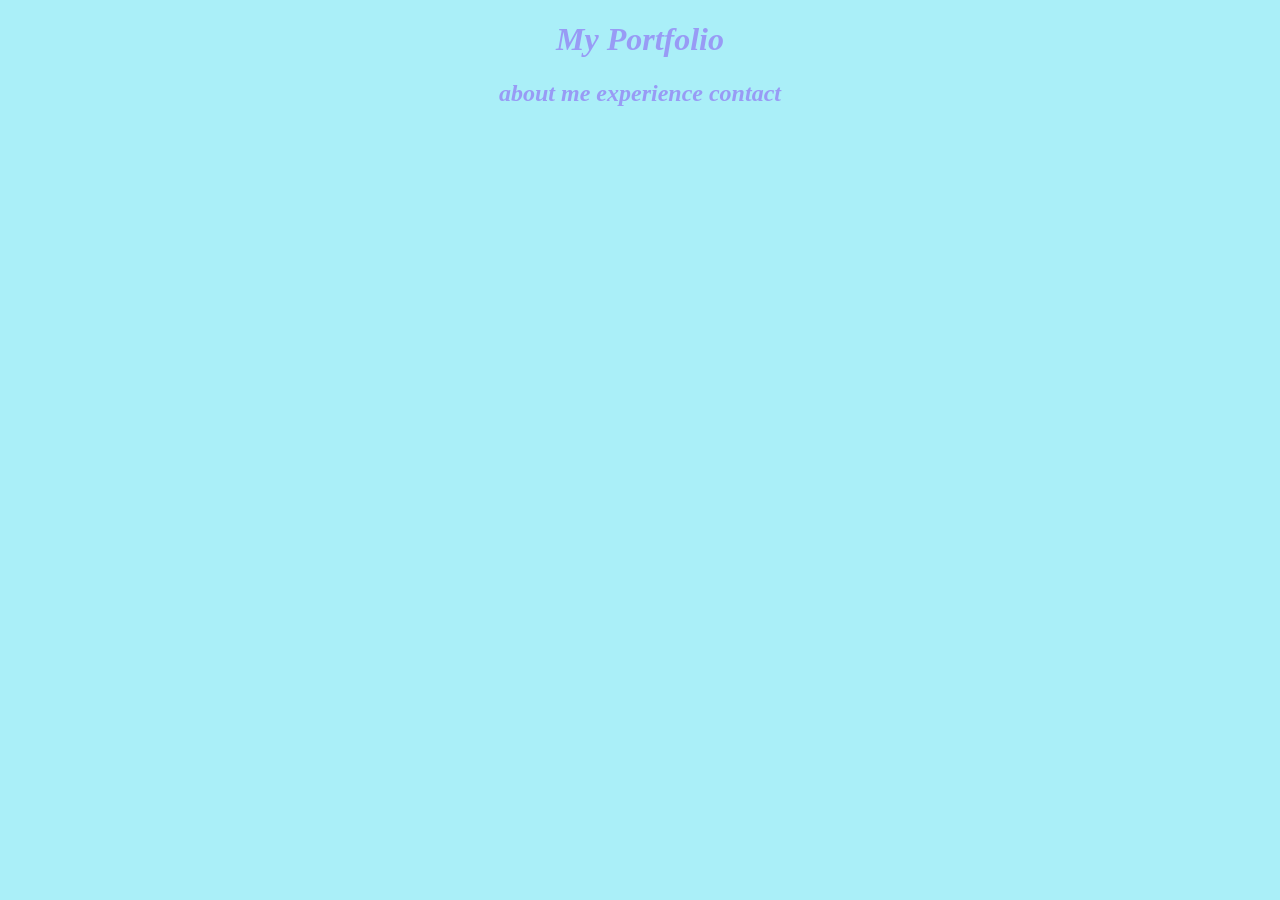
==== index.html @ f10c365f "add header" ====
<!doctype html>
<html lang="en">
  <head>
    <meta charset="UTF-8" />
    <meta name="viewport" content="width=device-width, initial-scale=1.0" />
    <link rel="stylesheet" href="style_port.css" />
    <title>My Portfolio</title>
  </head>
  <body style="background-color: rgb(170, 239, 248)">
    <h1 class="header">My Portfolio</h1>
    <h2 class="header">
      <div>about me experience contact</div>
    </h2>
  </body>
</html>
---- style_port.css ----
.header{
    text-align: center;
    color:rgb(152, 155, 245);
    
    font-style: italic;
}
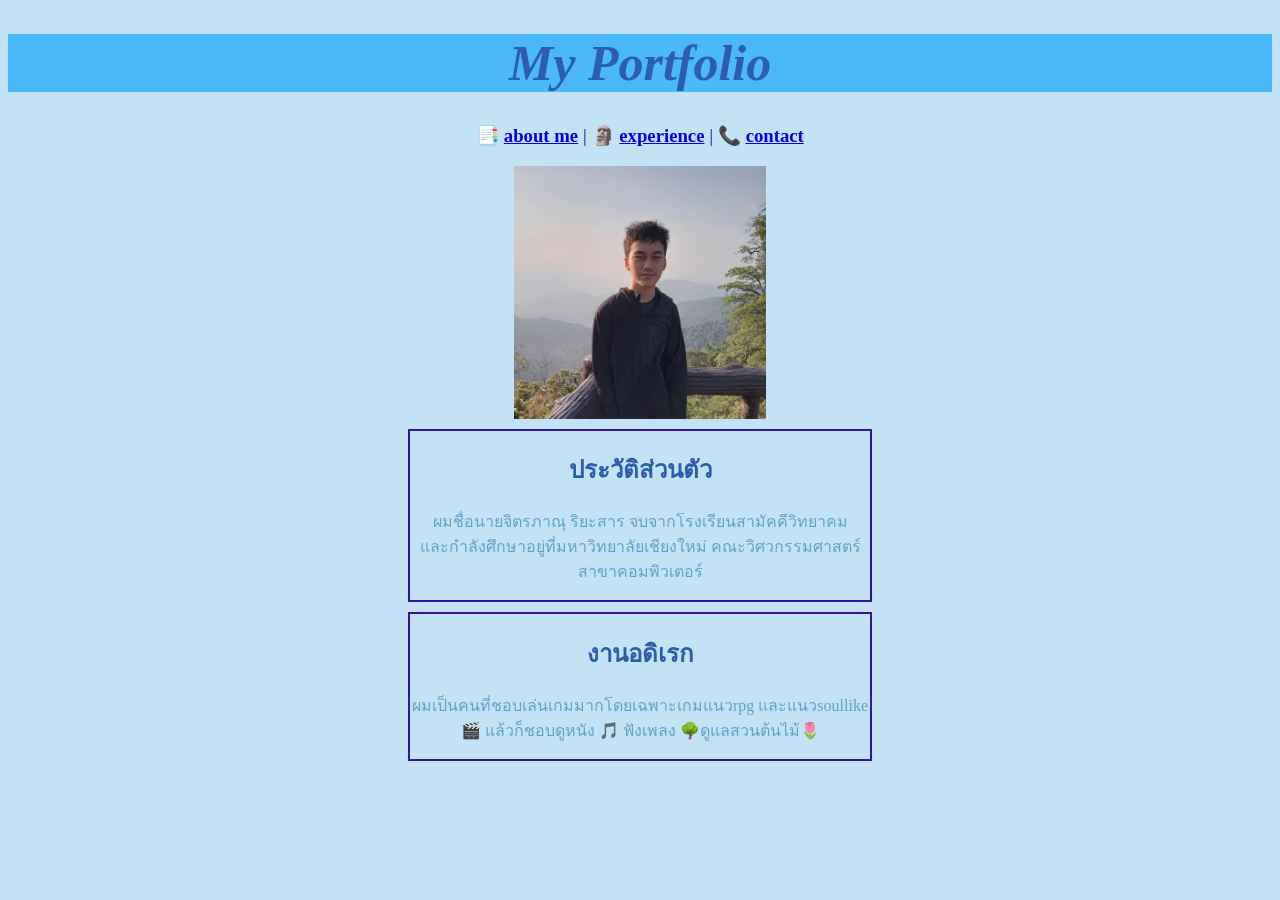
==== commit eae9b872: "semi final" ====
--- a/index.html
+++ b/index.html
@@ -6,10 +6,28 @@
     <link rel="stylesheet" href="style_port.css" />
     <title>My Portfolio</title>
   </head>
-  <body style="background-color: rgb(170, 239, 248)">
+  <body style="background-color: rgb(196, 226, 245)">
     <h1 class="header">My Portfolio</h1>
-    <h2 class="header">
-      <div>about me experience contact</div>
-    </h2>
+    <h3 class="subheader">
+      <div> &#128209 <a href="index.html">about me</a>
+         | &#128511 <a href="exp.html">experience</a>
+          |  &#128222  <a href="contact.html">contact</a>
+        </div>
+    </h3>
+    <img src="me1.webp" style="width: 20%;display: block;margin-right: auto;margin-left: auto;">
+    <div class="frame">
+        <h2 class="subheader">ประวัติส่วนตัว</h2>
+        <p>
+          ผมชื่อนายจิตรภาณุ ริยะสาร จบจากโรงเรียนสามัคคีวิทยาคม<br>
+          และกำลังศึกษาอยู่ที่มหาวิทยาลัยเชียงใหม่ คณะวิศวกรรมศาสตร์ สาขาคอมพิวเตอร์
+        </p>
+    </div>
+    <div class="frame">
+        <h2 class="subheader">งานอดิเรก</h2>
+        <p>
+          ผมเป็นคนที่ชอบเล่นเกมมากโดยเฉพาะเกมแนวrpg และแนวsoullike<br>
+          &#127916 แล้วก็ชอบดูหนัง &#127925 ฟังเพลง &#127795ดูแลสวนต้นไม้&#127799
+        </p>
+    </div>
   </body>
 </html>
--- a/style_port.css
+++ b/style_port.css
@@ -1,6 +1,27 @@
 .header{
     text-align: center;
-    color:rgb(152, 155, 245);
-    
+    color:rgb(44, 94, 173);
+    background-color: rgb(75, 184, 250);
+    font-size: 50px;
     font-style: italic;
+}
+
+.subheader{
+    text-align: center;
+    color:rgb(44, 94, 173);
+}
+
+p{
+    text-align:center;
+    display: block;
+    border: 1cap;
+    color:rgb(97, 162, 203);
+}
+
+.frame{
+    border: 2px solid rgb(53, 22, 154);
+    margin-top: 10px;
+    margin-bottom: 10px;
+    margin-right: 400px;
+    margin-left: 400px;
 }
